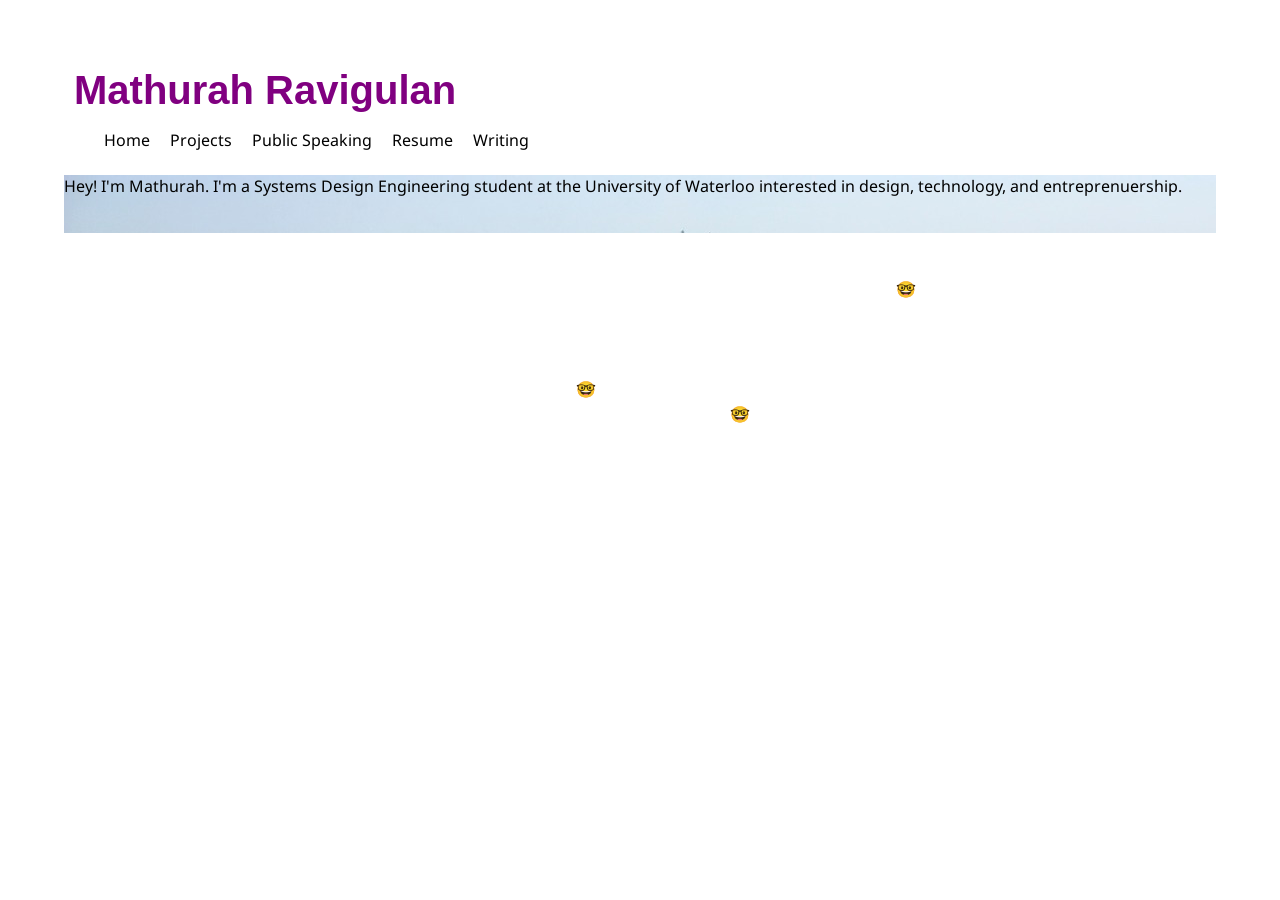
==== index.html @ 078f8546 "Add files via upload" ====
<!DOCTYPE html>
<html lang="en">
  <head>
    <meta charset="UTF-8">
    <title>Mathurah Ravigulan</title>
    <meta name="description" content="M ">
    <link rel ="stylesheet" href="style.css">
    <link href="https://fonts.googleapis.com/css?family=Noto+Sans&display=swap" rel="stylesheet">
    <link href="https://fonts.googleapis.com/css?family=Bungee+Inline|Open+Sans&display=swap" rel="stylesheet">



  </head>
  <body>

    <header>
      <h1 class="main-title">Mathurah Ravigulan</h1>

      <nav>
        <ul>
        <li>Home</li>
        <li>Projects</li>
        <li>Public Speaking</li>
        <li>Resume</li>
        <li>Writing</li>

      </nav>

    </header>

    <section class = "aboutme"

      <p>Hey! I'm Mathurah. I'm a Systems Design Engineering student at the University of Waterloo interested in design, technology, and entreprenuership.</p>


    </section>
    <main>
    <span class="emoji-falling">🤓</span>
    <span class="emoji-falling">🤓</span>
    <span class="emoji-falling">🤓</span>
    <span class="emoji-falling">🤓</span>
    <span class="emoji-falling">🤓</span>
    <span class="emoji-falling">🤓</span>


    </main>

    <footer>
    </footer>
  </body>
</html>
---- style.css ----
: html {
  box-sizing: border-box;

}

h1 {
  color: purple;
  font-family: 'Open-Sans', sans-serif;
  font-size: 2.5em;
  margin: 10px;

}

body {
  font-family: 'Noto Sans', sans-serif;
  font-size: 1em;
  box-sizing: border-box;
  width: 90%;
  margin: 3rem auto;
  padding: 2.5rem 0;
  padding-top: 10px;
}

.one {
  width: 33%;
  float: left;
}

.two {
  width: 33%;
  float: left;
}

.three {
  width: 33%;
  float: left;
}

nav li {
  display: inline-block;
  margin-right: 1em;
}

section {
  margin-top: 1.5em;
}

.emoji-falling {
  position: absolute;
  animation: falling 6s infinite linear;
}

.emoji-falling:nth-of-type(1) {
  bottom: 1200px;
  left: 30%;
}
.emoji-falling:nth-of-type(2) {
  bottom: 500px;
  left: 45%;
}

.emoji-falling:nth-of-type(3) {
  bottom: 1000px;
  left: 60%;
}

.emoji-falling:nth-of-type(4) {
  bottom: 475px;
  left: 57%;
}

.emoji-falling:nth-of-type(5) {
  bottom: 600px;
  left: 70%;
}

.emoji-falling:nth-of-type(6) {
  bottom: 1200px;
  left: 60%;
}

@keyframes falling {
  0% {
    transform: rotate(360deg);
  }
  50% {
    transform: rotate(0deg);
  }
  100% {
    bottom: -25px;
    transform: rotate(-360deg);
  }
}

.profile-pic {
    float: left;
   margin-left: 20px;
   width: 7%;
   height: 7%;
   border-radius: 50%;
   margin-right: 20px;
}

p {
  padding: 10px;
}

.aboutme {
  background: url(images/toronto.jpg);
}
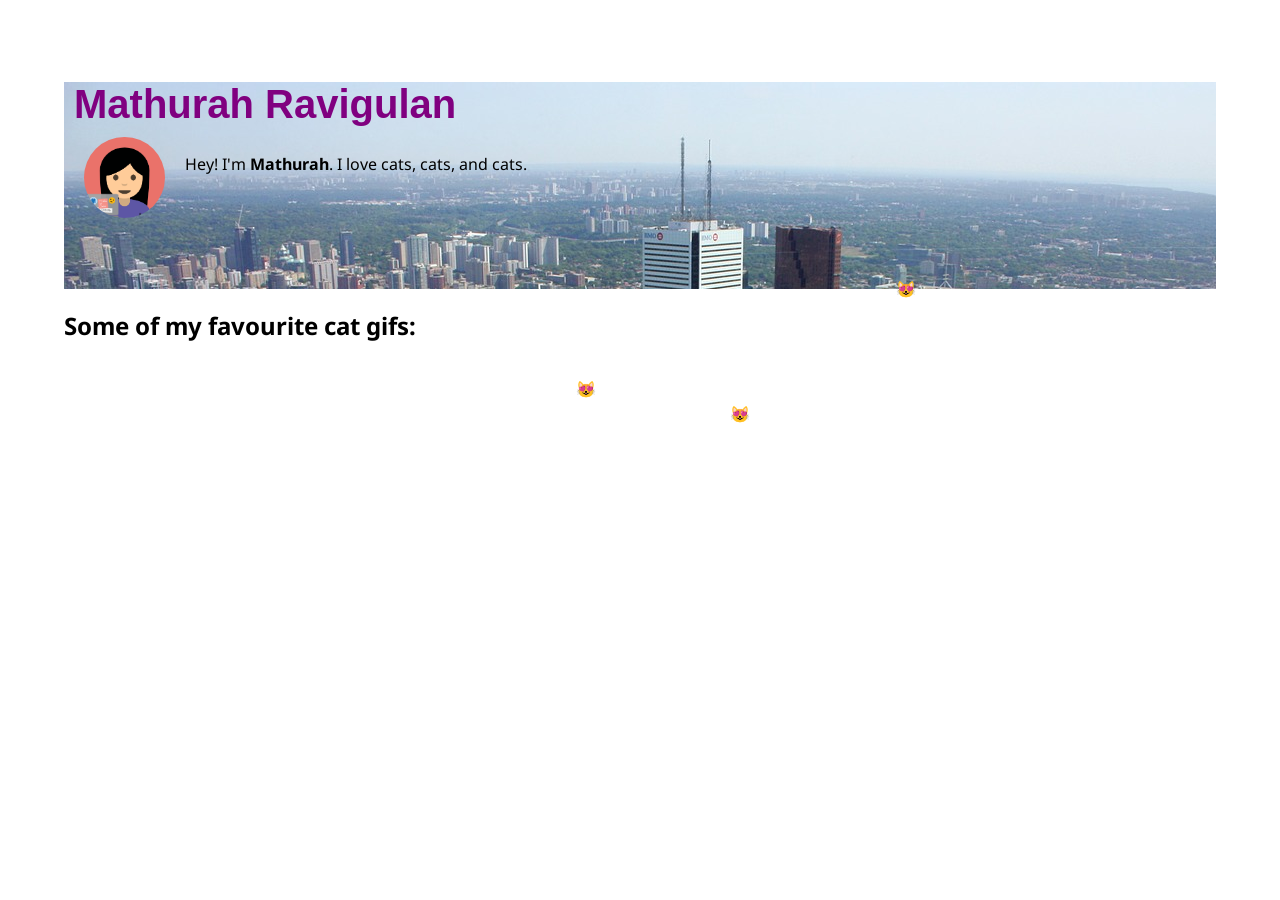
==== commit b8ef3bbc: "Rename index2.html to index.html" ====
--- a/index.html
+++ b/index.html
@@ -6,45 +6,52 @@
     <meta name="description" content="M ">
     <link rel ="stylesheet" href="style.css">
     <link href="https://fonts.googleapis.com/css?family=Noto+Sans&display=swap" rel="stylesheet">
-    <link href="https://fonts.googleapis.com/css?family=Bungee+Inline|Open+Sans&display=swap" rel="stylesheet">
+    <link href="https://fonts.googleapis.com/css?family=Bungee+Inline&display=swap" rel="stylesheet">
 
 
 
   </head>
   <body>
-
-    <header>
+    <section class ="aboutme">
       <h1 class="main-title">Mathurah Ravigulan</h1>
-
-      <nav>
-        <ul>
-        <li>Home</li>
-        <li>Projects</li>
-        <li>Public Speaking</li>
-        <li>Resume</li>
-        <li>Writing</li>
-
-      </nav>
-
-    </header>
-
-    <section class = "aboutme"
-
-      <p>Hey! I'm Mathurah. I'm a Systems Design Engineering student at the University of Waterloo interested in design, technology, and entreprenuership.</p>
+      <img class = profile-pic src = "emoji.png">
+      <p>Hey! I'm <strong>Mathurah</strong>. I love cats, cats, and cats.</p>
+      <br></br>
+      <br></br>
+    </section>
 
 
-    </section>
-    <main>
-    <span class="emoji-falling">🤓</span>
-    <span class="emoji-falling">🤓</span>
-    <span class="emoji-falling">🤓</span>
-    <span class="emoji-falling">🤓</span>
-    <span class="emoji-falling">🤓</span>
-    <span class="emoji-falling">🤓</span>
+          <h2>Some of my favourite cat gifs:</h2>
+
+    <div class = "catsection">
+
+      <div class = "one">
+
+        <iframe src="https://giphy.com/embed/WYEWpk4lRPDq0" width="480" height="480" frameBorder="0" class="giphy-embed" allowFullScreen></iframe>
+
+      </div>
+
+      <div class ="two">
+        <iframe src="https://giphy.com/embed/3oriO0OEd9QIDdllqo" width="480" height="477" frameBorder="0" class="giphy-embed" allowFullScreen></iframe>
+      </div>
+
+      <div class = "three">
+        <iframe src="https://giphy.com/embed/yFQ0ywscgobJK" width="398" height="480" frameBorder="0" class="giphy-embed" allowFullScreen></iframe>
+      </div>
+    </div>
 
 
-    </main>
+        </section>
+        <main>
+        <span class="emoji-falling">😻</span>
+        <span class="emoji-falling">😻</span>
+        <span class="emoji-falling">😻</span>
+        <span class="emoji-falling">😻</span>
+        <span class="emoji-falling">😻</span>
+        <span class="emoji-falling">😻</span>
 
+
+        </main>
     <footer>
     </footer>
   </body>
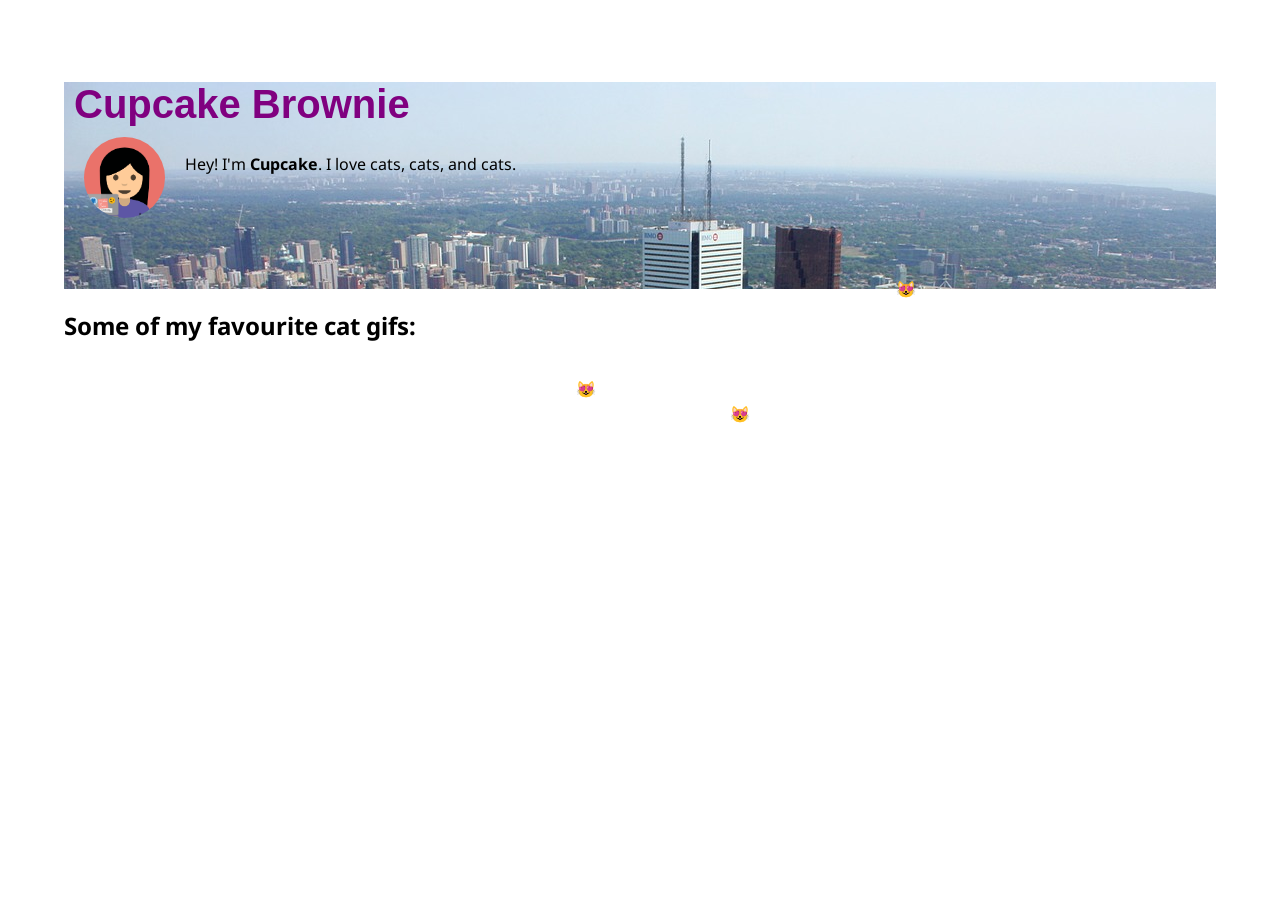
==== commit 109bb384: "Update names" ====
--- a/index.html
+++ b/index.html
@@ -2,7 +2,7 @@
 <html lang="en">
   <head>
     <meta charset="UTF-8">
-    <title>Mathurah Ravigulan</title>
+    <title>Cupcake Brownie</title>
     <meta name="description" content="M ">
     <link rel ="stylesheet" href="style.css">
     <link href="https://fonts.googleapis.com/css?family=Noto+Sans&display=swap" rel="stylesheet">
@@ -13,9 +13,9 @@
   </head>
   <body>
     <section class ="aboutme">
-      <h1 class="main-title">Mathurah Ravigulan</h1>
+      <h1 class="main-title">Cupcake Brownie</h1>
       <img class = profile-pic src = "emoji.png">
-      <p>Hey! I'm <strong>Mathurah</strong>. I love cats, cats, and cats.</p>
+      <p>Hey! I'm <strong>Cupcake</strong>. I love cats, cats, and cats.</p>
       <br></br>
       <br></br>
     </section>
